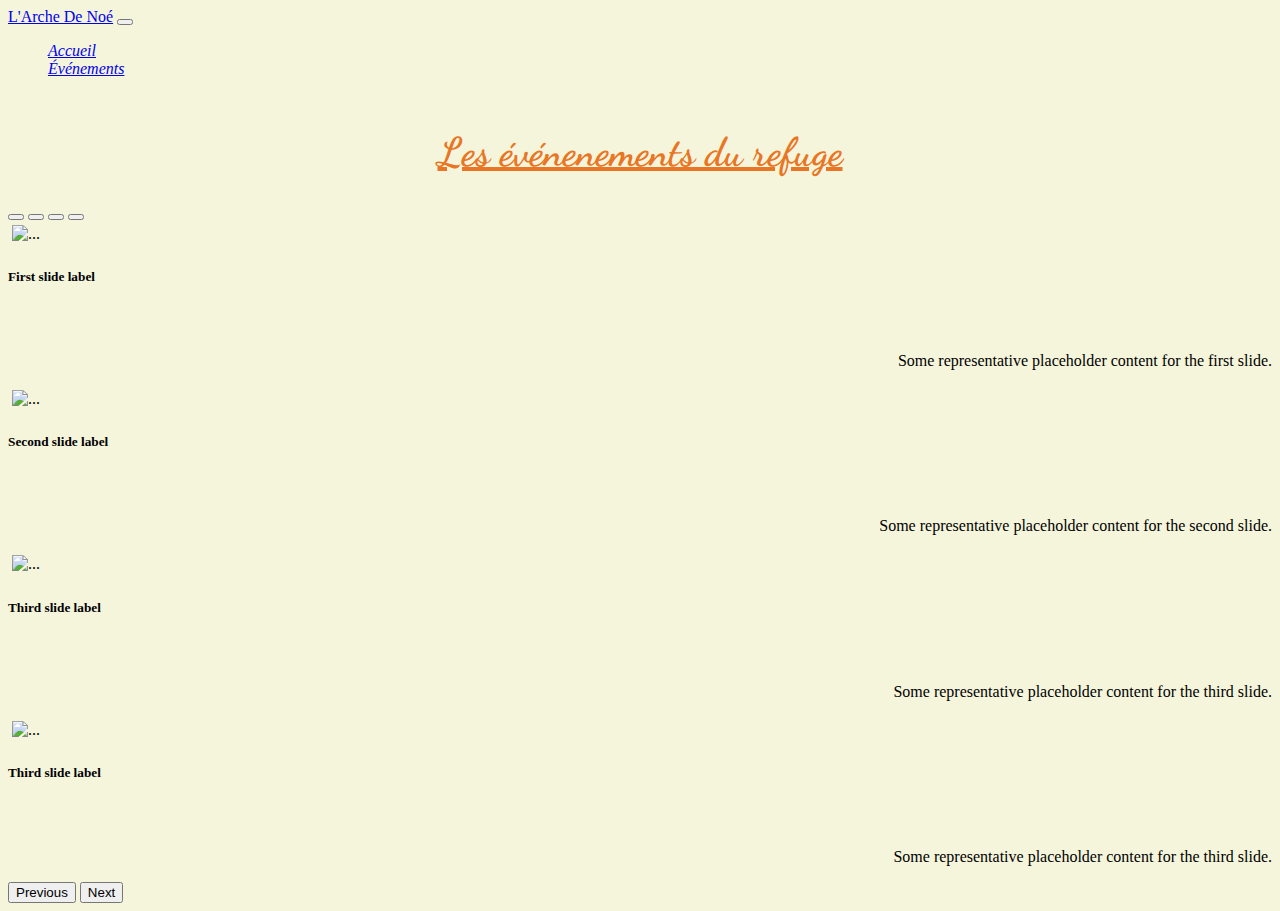
==== page2.html @ d609fa59 "Ajout de la 2eme page HTML du site" ====
<!DOCTYPE html>
<html lang="fr">
<head>
    <meta charset="UTF-8">
    <meta http-equiv="X-UA-Compatible" content="IE=edge">
    <meta name="viewport" content="width=device-width, initial-scale=1.0">
    
    <!-- css-->
    <link rel="stylesheet" href="css/bootstrap.min.css">
    <link rel="stylesheet" href="style.css">
    <!--Font Google-->
    <link rel="preconnect" href="https://fonts.gstatic.com">
    <link href="https://fonts.googleapis.com/css2?family=Girassol&display=swap" rel="stylesheet">
    <link rel="preconnect" href="https://fonts.gstatic.com">
    <link href="https://fonts.googleapis.com/css2?family=Lobster&display=swap" rel="stylesheet">
    <link rel="preconnect" href="https://fonts.gstatic.com">
    <link href="https://fonts.googleapis.com/css2?family=Newsreader:ital,wght@0,200;1,200&display=swap" rel="stylesheet"> 
    <link rel="preconnect" href="https://fonts.gstatic.com">
    <link href="https://fonts.googleapis.com/css2?family=Dancing+Script:wght@500&display=swap" rel="stylesheet"> 
    
    <title>Arche De Noé Brest </title>
</head>
<body>
    <!-- NAVBAR -->

  <nav class="navbar navbar-expand-lg navbar-light bg-light">
    <div class="container-fluid">
      <a class="navbar-brand" href="/index.html">L'Arche De Noé</a>
      <button class="navbar-toggler" type="button" data-bs-toggle="collapse" data-bs-target="#navbarNav" aria-controls="navbarNav" aria-expanded="false" aria-label="Toggle navigation">
        <span class="navbar-toggler-icon"></span>
      </button>
      <div class="collapse navbar-collapse" id="navbarNav">
        <ul class="navbar-nav">
          <li class="nav-item">
            <a class="nav-link active" aria-current="page" href="index.html">Accueil</a>
          </li>
          <li class="nav-item">
            <a class="nav-link" href="/page2.html">Événements</a>
          </li>
        </ul>
      </div>
    </div>
  </nav>




  <h1 class="refuge">Les événenements du refuge</h1>
  <div id="carouselExampleDark" class="carousel carousel-dark slide" data-bs-ride="carousel">
    <div class="carousel-indicators">
      <button type="button" data-bs-target="#carouselExampleDark" data-bs-slide-to="0" class="active" aria-current="true" aria-label="Slide 1"></button>
      <button type="button" data-bs-target="#carouselExampleDark" data-bs-slide-to="1" aria-label="Slide 2"></button>
      <button type="button" data-bs-target="#carouselExampleDark" data-bs-slide-to="2" aria-label="Slide 3"></button>
      <button type="button" data-bs-target="#carouselExampleDark" data-bs-slide-to="3" aria-label="Slide 4"></button>
    </div>
    <div class="carousel-inner">
      <div class="carousel-item active" data-bs-interval="10000">
        <img src="/Media/event1.png" class="d-block w-100 carouselimg" alt="...">
        <div class="carousel-caption d-none d-md-block">
          <h5>First slide label</h5>
          <p>Some representative placeholder content for the first slide.</p>
        </div>
      </div>
      <div class="carousel-item" data-bs-interval="2000">
        <img src="Media/event2.jpg" class="d-block w-100 carouselimg" alt="...">
        <div class="carousel-caption d-none d-md-block">
          <h5>Second slide label</h5>
          <p>Some representative placeholder content for the second slide.</p>
        </div>
      </div>
      <div class="carousel-item">
        <img src="/Media/event3.png" class="d-block w-100 carouselimg" alt="...">
        <div class="carousel-caption d-none d-md-block">
          <h5>Third slide label</h5>
          <p>Some representative placeholder content for the third slide.</p>
        </div>
      </div>
      <div class="carousel-item">
        <img src="/Media/event4.png" class="d-block w-100 carouselimg" alt="...">
        <div class="carousel-caption d-none d-md-block">
          <h5>Third slide label</h5>
          <p>Some representative placeholder content for the third slide.</p>
        </div>
      </div>
    </div>
    <button class="carousel-control-prev" type="button" data-bs-target="#carouselExampleDark" data-bs-slide="prev">
      <span class="carousel-control-prev-icon" aria-hidden="true"></span>
      <span class="visually-hidden">Previous</span>
    </button>
    <button class="carousel-control-next" type="button" data-bs-target="#carouselExampleDark" data-bs-slide="next">
      <span class="carousel-control-next-icon" aria-hidden="true"></span>
      <span class="visually-hidden">Next</span>
    </button>
  </div>

  <script src="https://cdn.jsdelivr.net/npm/bootstrap@5.0.0-beta3/dist/js/bootstrap.bundle.min.js" integrity="sha384-JEW9xMcG8R+pH31jmWH6WWP0WintQrMb4s7ZOdauHnUtxwoG2vI5DkLtS3qm9Ekf" crossorigin="anonymous"></script>
</body>
</html>
---- style.css ----
body{
    background-color: beige;
}
/* Home */
.card {
    
    margin-top: 100px;
    height: 600px;
    width: auto;
    
}
.title {
    text-align: center;
    font-family: 'Girassol', cursive;
    color: rgb(233,118,36);
   
}

.intro {
    
    margin-top: 20px;
    max-height: 200px;
    text-align: center;
    padding-left: 10px;
    padding-right: 10px;
    
    
    font-size: 18px;
    
}
    
.dog{
    
    height: 250px;
    width: 250px;
}

.draw {
    height: 220px;
    width: 220px;
}


body > div.container.position-relative > div > div.btn-group-vertical{
    margin: 180px 0 0 0;
    width: 50px;
}


.adoptions{
    text-align: center;
    margin-top: 20rem;
    font-family: 'Dancing Script', cursive;
    font-size: 40px;
    text-decoration-line: underline;
    color: rgb(233,118,36);
}

img {

    width: 200px;
    height: 200px;
    shape-outside: circle();
    margin: 4px;
}

h3 {
    text-align: right;
    font-family: 'Lobster', cursive, Arial, Helvetica, sans-serif;
    font-style: italic;
    
    
}
p{
    text-align: right;
    margin-top: 18px;
    padding-top: 45px;    
}
/* Card Special Stardust */
.card-special{
    height: 680px;
    width: auto;
    background-position: bottom;
    background-image: url(/Media/paws.png);
    background-position: center bottom;
    background-repeat: no-repeat;
}
.special{
    text-align: left;
    margin-top: 18px;
    
}
.get-special{
    height: 350px;
    width: 100%;
    
}


.card-fuego{
    height: 500px;
    width: auto;
    margin-top: 50px;
    background-image: url(/Media/paws.png);
    background-position: center bottom;
    background-repeat: no-repeat;
}
.cards{
    height: 550px;
    width: auto;
    margin-top: 50px;
    background-image: url(/Media/paws.png);
    background-position: center bottom;
    background-repeat: no-repeat;
}
.get{
    width: 100%;
    height:400px;
    margin-top: 10px;
    
}


html body footer div.container-fluid.p-3.mb-2.bg-dark.bg-gradient.text-white{
    height: 300px;
}


html body footer div.container-fluid.p-3.mb-2.bg-dark.bg-gradient.text-white div.mb-3.float-start{
    padding-left: 15px;
    
}

.coordinates{
    width: auto;
    height: auto;
    
}

li{
    font-style: italic;
    
}
ul{
   list-style: none;
}   








/* PAGE 2 */

.carouselimg{

    width: 500px;
    height: 500px;
}

.refuge{
    text-align: center;
    margin-top: 50px;
    font-family: 'Dancing Script', cursive;
    font-size: 40px;
    text-decoration-line: underline;
    color: rgb(233,118,36);
}
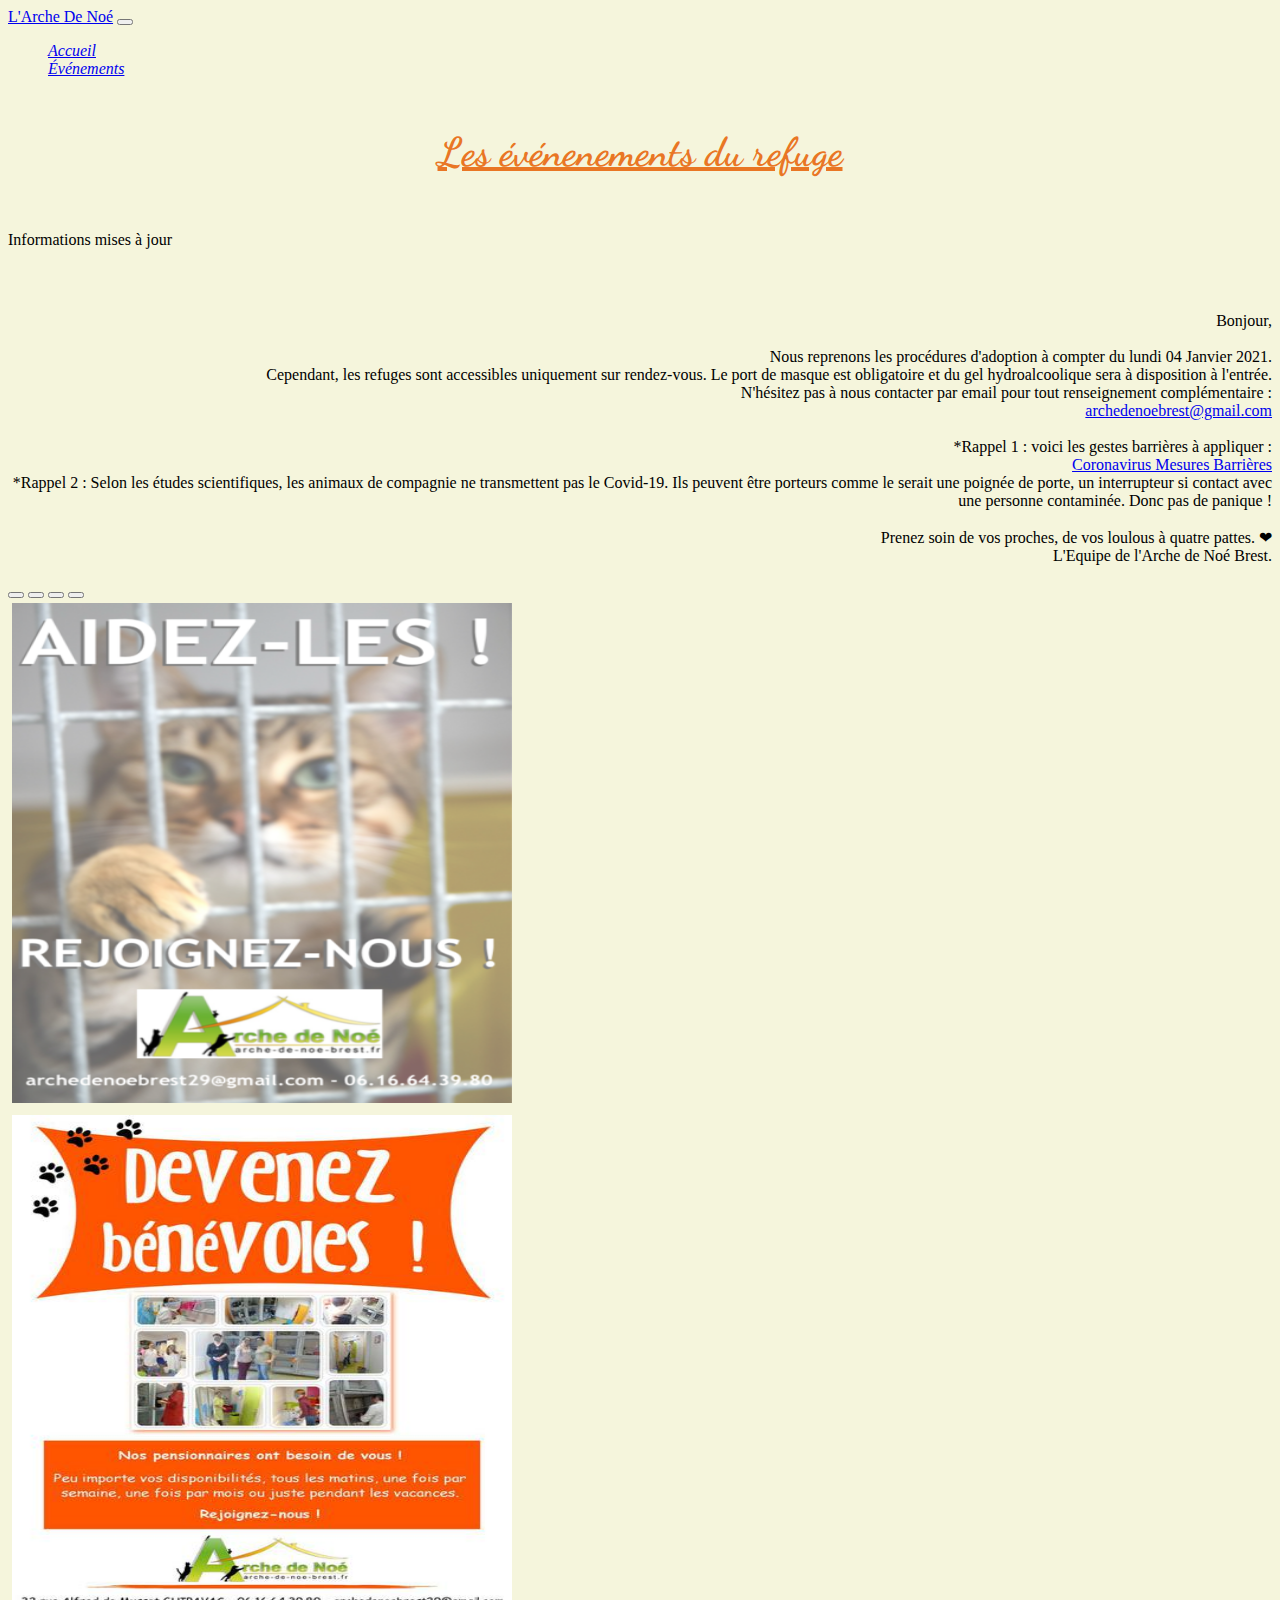
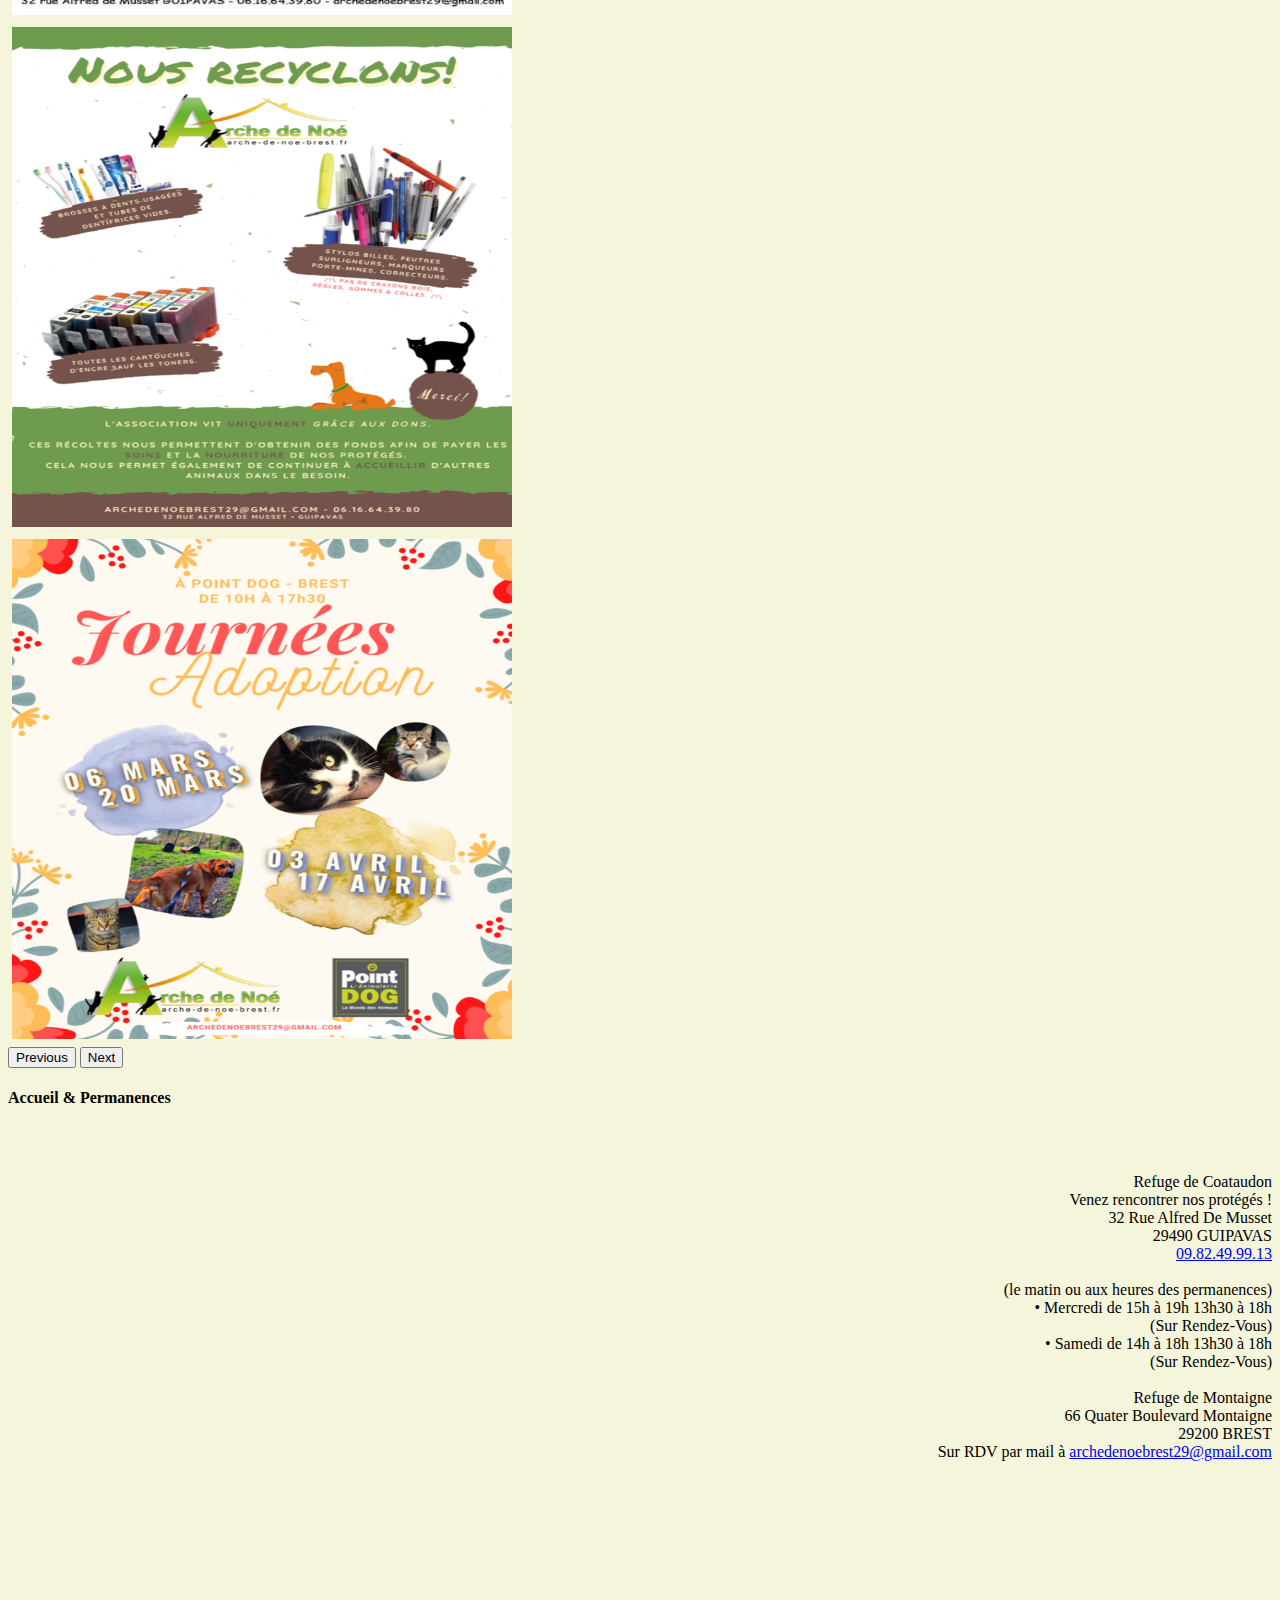
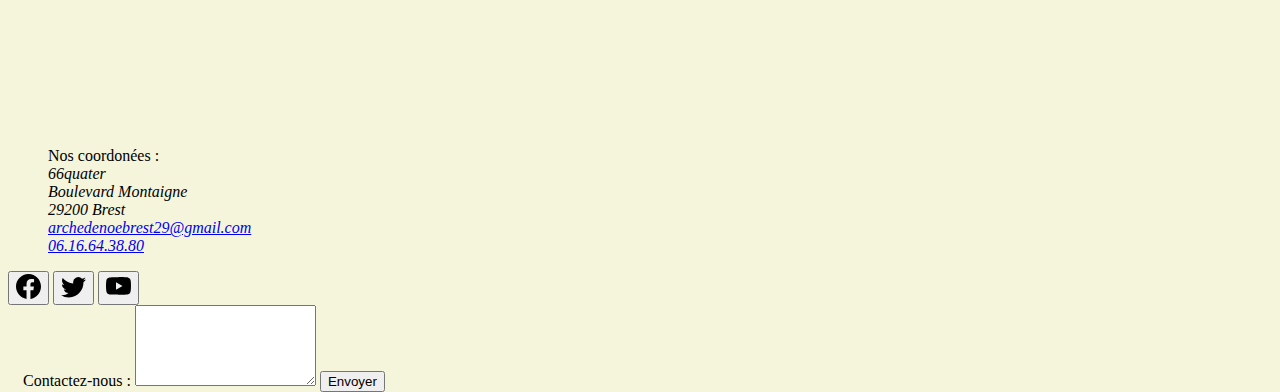
==== commit 9da20874: "Ajout De La Deuxième Page HTML En Version 1.3" ====
--- a/page2.html
+++ b/page2.html
@@ -16,8 +16,11 @@
     <link rel="preconnect" href="https://fonts.gstatic.com">
     <link href="https://fonts.googleapis.com/css2?family=Newsreader:ital,wght@0,200;1,200&display=swap" rel="stylesheet"> 
     <link rel="preconnect" href="https://fonts.gstatic.com">
-    <link href="https://fonts.googleapis.com/css2?family=Dancing+Script:wght@500&display=swap" rel="stylesheet"> 
-    
+    <link href="https://fonts.googleapis.com/css2?family=Dancing+Script:wght@500&display=swap" rel="stylesheet">
+    <link rel="preconnect" href="https://fonts.gstatic.com">
+    <link href="https://fonts.googleapis.com/css2?family=Itim&display=swap" rel="stylesheet">  
+    <link rel="preconnect" href="https://fonts.gstatic.com">
+    <link href="https://fonts.googleapis.com/css2?family=Amatic+SC:wght@700&display=swap" rel="stylesheet"> 
     <title>Arche De Noé Brest </title>
 </head>
 <body>
@@ -46,6 +49,33 @@
 
 
   <h1 class="refuge">Les événenements du refuge</h1>
+
+  <!-- CONTAINER INFO -->
+
+  <div class="container">
+    <div class="shadow p-3 mb-5 bg-body important">
+      <div class="alert alert-danger d-flex align-items-center" role="alert">
+        <svg class="bi flex-shrink-0 me-2" width="24" height="24"><use xlink:href="#exclamation-triangle-fill"/></svg>
+        <div>
+        Informations mises à jour 
+      </div>
+      </div>
+        <p class="left">Bonjour,<br><br>Nous reprenons les procédures d'adoption à compter du lundi 04 Janvier 2021.<br>
+           Cependant, les refuges sont accessibles uniquement sur rendez-vous. Le port de masque est obligatoire et du gel hydroalcoolique sera à disposition à l'entrée.<br>      
+            N'hésitez pas à nous contacter par email pour tout renseignement complémentaire :<br>
+            <a href="mailto:archedenoebrest@gmail.com">archedenoebrest@gmail.com</a><br><br>
+            *Rappel 1 : voici les gestes barrières à appliquer :<br>
+            <a href="https://www.gouvernement.fr/sites/default/files/coronavirus-mesures_barrieres.pdf" target="_blank">Coronavirus Mesures Barrières</a><br>
+            *Rappel 2 : Selon les études scientifiques, les animaux de compagnie ne transmettent pas le Covid-19. Ils peuvent être porteurs comme le serait une poignée de porte, un interrupteur si contact avec une personne contaminée. Donc pas de panique !<br><br>
+            Prenez soin de vos proches, de vos loulous à quatre pattes. ❤<br>
+            L'Equipe de l'Arche de Noé Brest.</p>
+    </div>    
+  </div>
+
+
+
+  <!-- CAROUSEL -->
+
   <div id="carouselExampleDark" class="carousel carousel-dark slide" data-bs-ride="carousel">
     <div class="carousel-indicators">
       <button type="button" data-bs-target="#carouselExampleDark" data-bs-slide-to="0" class="active" aria-current="true" aria-label="Slide 1"></button>
@@ -54,32 +84,24 @@
       <button type="button" data-bs-target="#carouselExampleDark" data-bs-slide-to="3" aria-label="Slide 4"></button>
     </div>
     <div class="carousel-inner">
-      <div class="carousel-item active" data-bs-interval="10000">
+      <div class="carousel-item" data-bs-interval="10000">
         <img src="/Media/event1.png" class="d-block w-100 carouselimg" alt="...">
         <div class="carousel-caption d-none d-md-block">
-          <h5>First slide label</h5>
-          <p>Some representative placeholder content for the first slide.</p>
         </div>
       </div>
       <div class="carousel-item" data-bs-interval="2000">
         <img src="Media/event2.jpg" class="d-block w-100 carouselimg" alt="...">
         <div class="carousel-caption d-none d-md-block">
-          <h5>Second slide label</h5>
-          <p>Some representative placeholder content for the second slide.</p>
         </div>
       </div>
       <div class="carousel-item">
         <img src="/Media/event3.png" class="d-block w-100 carouselimg" alt="...">
         <div class="carousel-caption d-none d-md-block">
-          <h5>Third slide label</h5>
-          <p>Some representative placeholder content for the third slide.</p>
         </div>
       </div>
-      <div class="carousel-item">
+      <div class="carousel-item active">
         <img src="/Media/event4.png" class="d-block w-100 carouselimg" alt="...">
         <div class="carousel-caption d-none d-md-block">
-          <h5>Third slide label</h5>
-          <p>Some representative placeholder content for the third slide.</p>
         </div>
       </div>
     </div>
@@ -93,6 +115,76 @@
     </button>
   </div>
 
+  <div class="container important">
+    <div class="shadow p-3 mb-5 bg-body important">
+      <div>
+        <h4>Accueil & Permanences</h4>
+        <p class="text-center">
+            Refuge de Coataudon<br>
+            Venez rencontrer nos protégés !<br>
+            32 Rue Alfred De Musset<br>
+            29490 GUIPAVAS<br>
+            <a href="tel:+0982499913">09.82.49.99.13</a><br><br>
+            (le matin ou aux heures des permanences)<br>
+          • Mercredi de 15h à 19h 13h30 à 18h<br>
+            (Sur Rendez-Vous)<br>
+          • Samedi de 14h à 18h 13h30 à 18h<br>
+            (Sur Rendez-Vous)<br><br>
+            Refuge de Montaigne<br>
+            66 Quater Boulevard Montaigne<br>
+            29200 BREST<br>
+            Sur RDV par mail à <a href="mailto:archedenoebrest29@gmail.com">archedenoebrest29@gmail.com</a>
+        </p>
+      </div>
+
+
+
+    </div>
+  </div>
+ 
   <script src="https://cdn.jsdelivr.net/npm/bootstrap@5.0.0-beta3/dist/js/bootstrap.bundle.min.js" integrity="sha384-JEW9xMcG8R+pH31jmWH6WWP0WintQrMb4s7ZOdauHnUtxwoG2vI5DkLtS3qm9Ekf" crossorigin="anonymous"></script>
 </body>
+<!-- FOOTER -->
+<footer>
+  <div class="container-fluid p-3 mb-2 bg-dark bg-gradient text-white">
+    <div class="float-start">
+      <iframe src="https://www.google.com/maps/embed?pb=!1m18!1m12!1m3!1d84752.26272947766!2d-4.569640258611915!3d48.40838679679215!2m3!1f0!2f0!3f0!3m2!1i1024!2i768!4f13.1!3m3!1m2!1s0x4816bbe1d9925b93%3A0xc6488358179c30ab!2sBrest!5e0!3m2!1sfr!2sfr!4v1620661852266!5m2!1sfr!2sfr" width="220" height="250" style="border:0; "allowfullscreen="" loading="lazy"></iframe>
+    </div> 
+
+    <div class="float-start coordinates">
+      <ul> Nos coordonées :
+          <li>66quater<br>Boulevard Montaigne<br>29200 Brest</li>
+          <li><a href="mailto:archedenoebrest29@gmail.com">archedenoebrest29@gmail.com</a></li>
+          <li><a href="tel:+0616643980">06.16.64.38.80</a></li>
+      </ul>
+    </div>
+
+    <div class="btn-group-vertical float-end" role="group" aria-label="Basic example">
+      <button type="button" class="btn btn-primary">
+          <svg xmlns="http://www.w3.org/2000/svg" width="25" height="25" fill="currentColor" class="bi bi-facebook" viewBox="0 0 16 16">
+          <path d="M16 8.049c0-4.446-3.582-8.05-8-8.05C3.58 0-.002 3.603-.002 8.05c0 4.017 2.926 7.347 6.75 7.951v-5.625h-2.03V8.05H6.75V6.275c0-2.017 1.195-3.131 3.022-3.131.876 0 1.791.157 1.791.157v1.98h-1.009c-.993 0-1.303.621-1.303 1.258v1.51h2.218l-.354 2.326H9.25V16c3.824-.604 6.75-3.934 6.75-7.951z"/>    
+          </svg>
+      </button>
+      
+      <button type="button" class="btn btn-primary">
+          <svg xmlns="http://www.w3.org/2000/svg" width="25" height="25" fill="currentColor" class="bi bi-twitter" viewBox="0 0 16 16">
+          <path d="M5.026 15c6.038 0 9.341-5.003 9.341-9.334 0-.14 0-.282-.006-.422A6.685 6.685 0 0 0 16 3.542a6.658 6.658 0 0 1-1.889.518 3.301 3.301 0 0 0 1.447-1.817 6.533 6.533 0 0 1-2.087.793A3.286 3.286 0 0 0 7.875 6.03a9.325 9.325 0 0 1-6.767-3.429 3.289 3.289 0 0 0 1.018 4.382A3.323 3.323 0 0 1 .64 6.575v.045a3.288 3.288 0 0 0 2.632 3.218 3.203 3.203 0 0 1-.865.115 3.23 3.23 0 0 1-.614-.057 3.283 3.283 0 0 0 3.067 2.277A6.588 6.588 0 0 1 .78 13.58a6.32 6.32 0 0 1-.78-.045A9.344 9.344 0 0 0 5.026 15z"/>
+          </svg>
+      </button>
+    
+      <button type="button" class="btn btn-primary">
+          <svg xmlns="http://www.w3.org/2000/svg" width="25" height="25" fill="currentColor" class="bi bi-youtube" viewBox="0 0 16 16">
+          <path d="M8.051 1.999h.089c.822.003 4.987.033 6.11.335a2.01 2.01 0 0 1 1.415 1.42c.101.38.172.883.22 1.402l.01.104.022.26.008.104c.065.914.073 1.77.074 1.957v.075c-.001.194-.01 1.108-.082 2.06l-.008.105-.009.104c-.05.572-.124 1.14-.235 1.558a2.007 2.007 0 0 1-1.415 1.42c-1.16.312-5.569.334-6.18.335h-.142c-.309 0-1.587-.006-2.927-.052l-.17-.006-.087-.004-.171-.007-.171-.007c-1.11-.049-2.167-.128-2.654-.26a2.007 2.007 0 0 1-1.415-1.419c-.111-.417-.185-.986-.235-1.558L.09 9.82l-.008-.104A31.4 31.4 0 0 1 0 7.68v-.123c.002-.215.01-.958.064-1.778l.007-.103.003-.052.008-.104.022-.26.01-.104c.048-.519.119-1.023.22-1.402a2.007 2.007 0 0 1 1.415-1.42c.487-.13 1.544-.21 2.654-.26l.17-.007.172-.006.086-.003.171-.007A99.788 99.788 0 0 1 7.858 2h.193zM6.4 5.209v4.818l4.157-2.408L6.4 5.209z"/>
+          </svg>
+      </button>
+    </div>         
+    
+    <div class="mb-3 float-start">
+      <label for="exampleFormControlTextarea1" class="form-label">Contactez-nous :</label>
+      <textarea class="form-control" id="exampleFormControlTextarea1" rows="5"></textarea>
+      <button class="btn btn-primary float-end" type="submit">Envoyer</button>
+    </div>
+
+  </div>
+</footer>
 </html>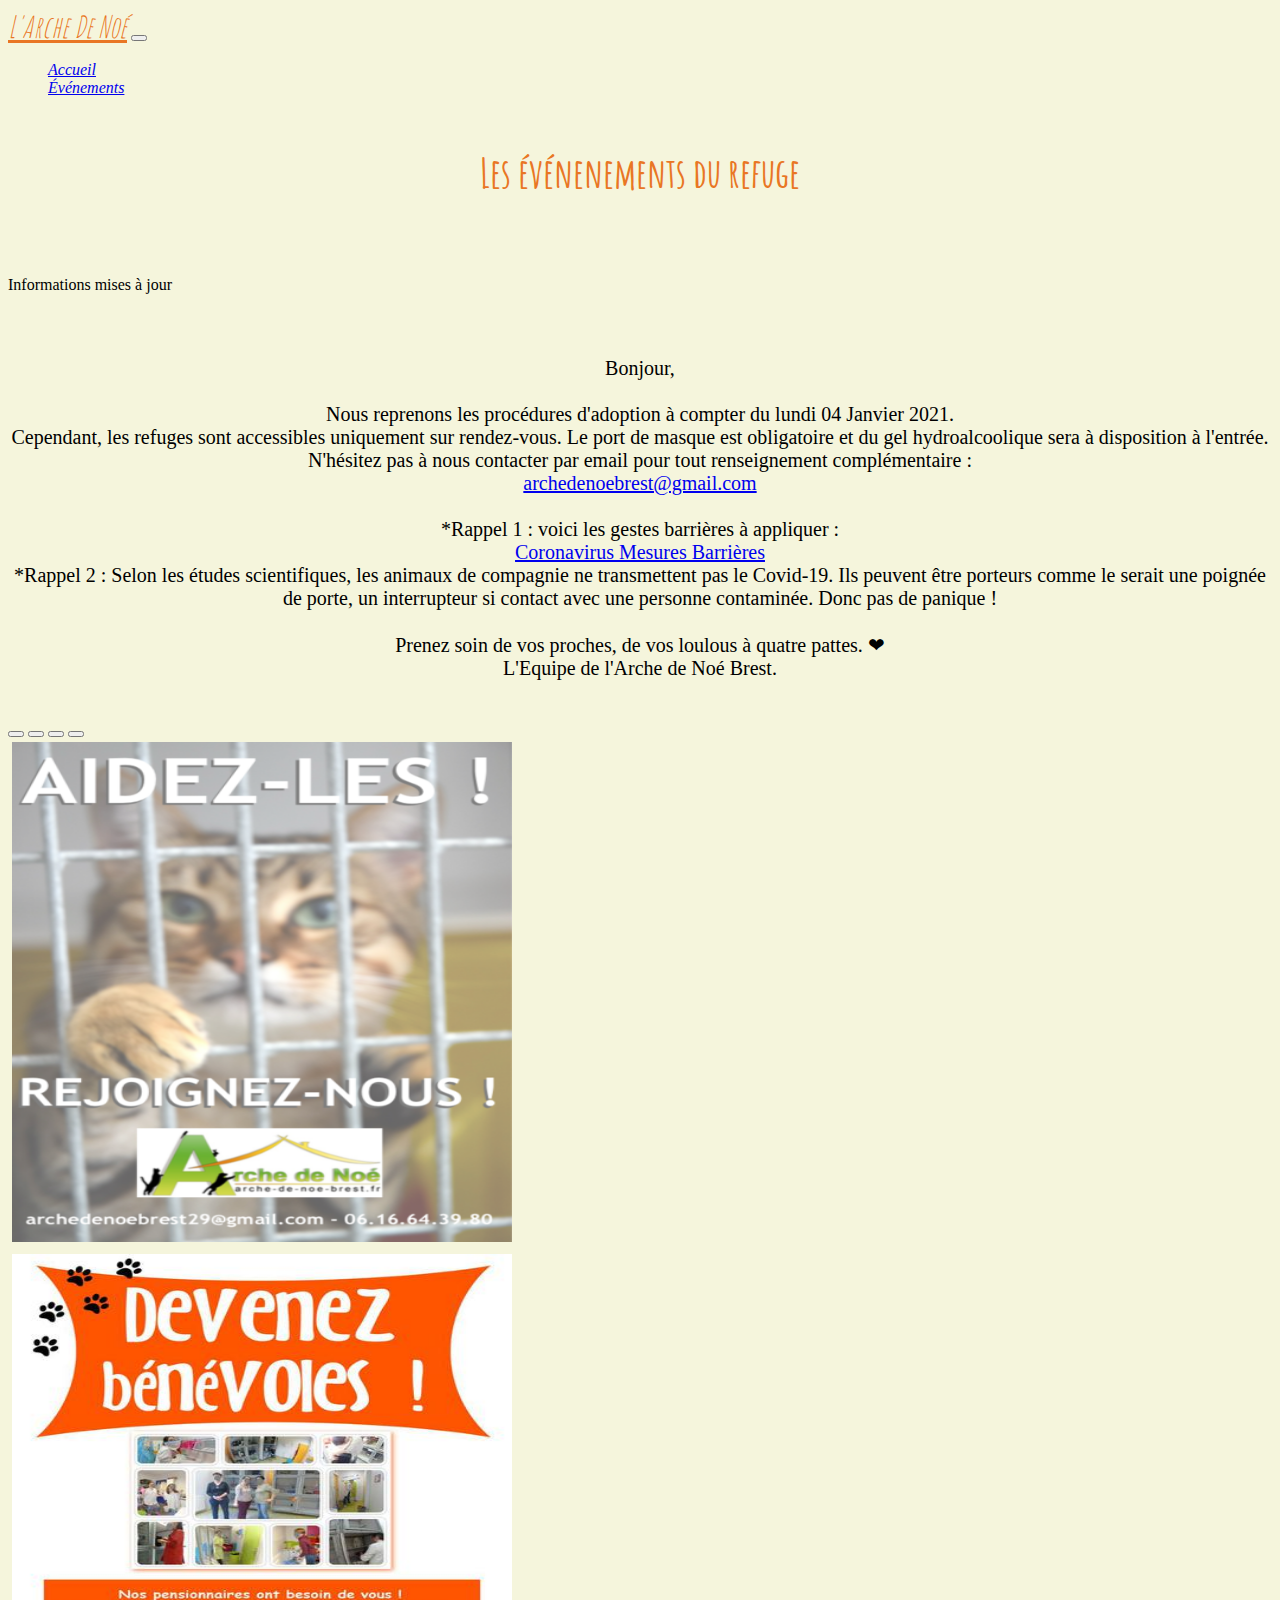
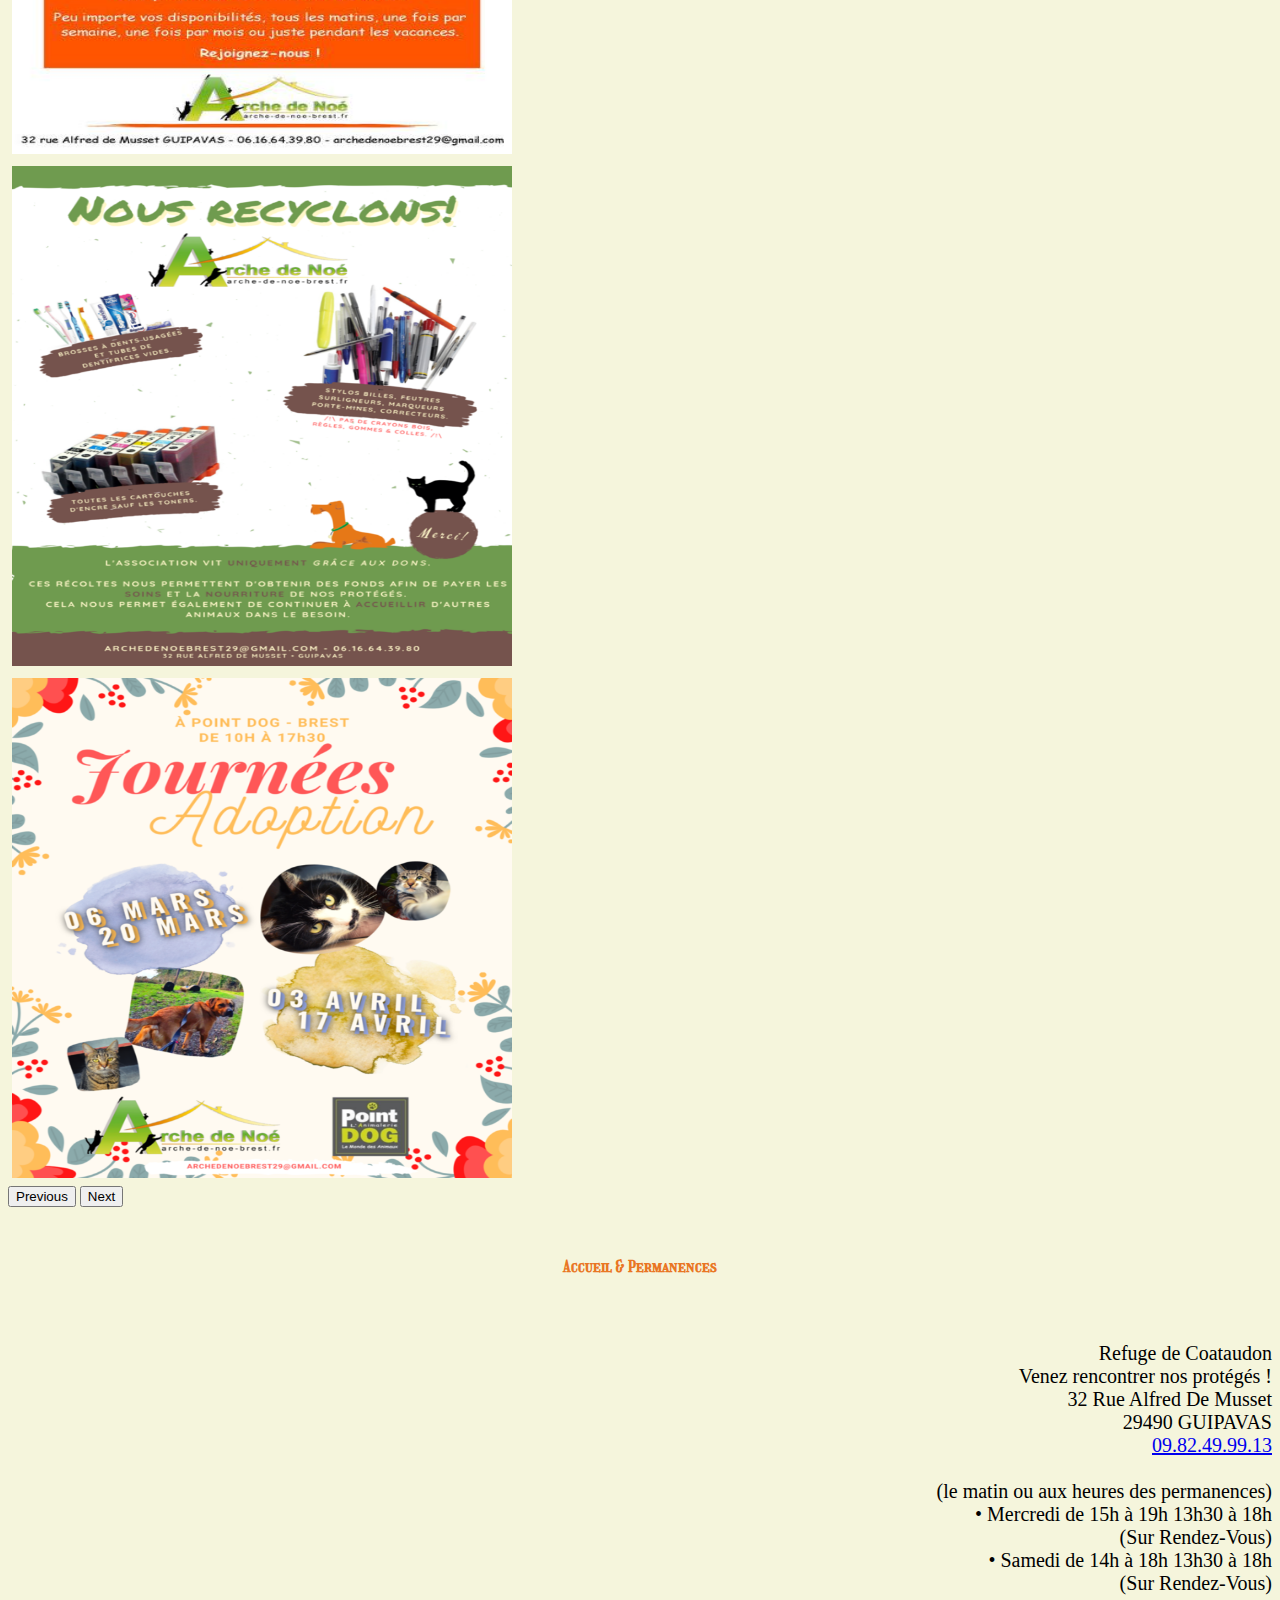
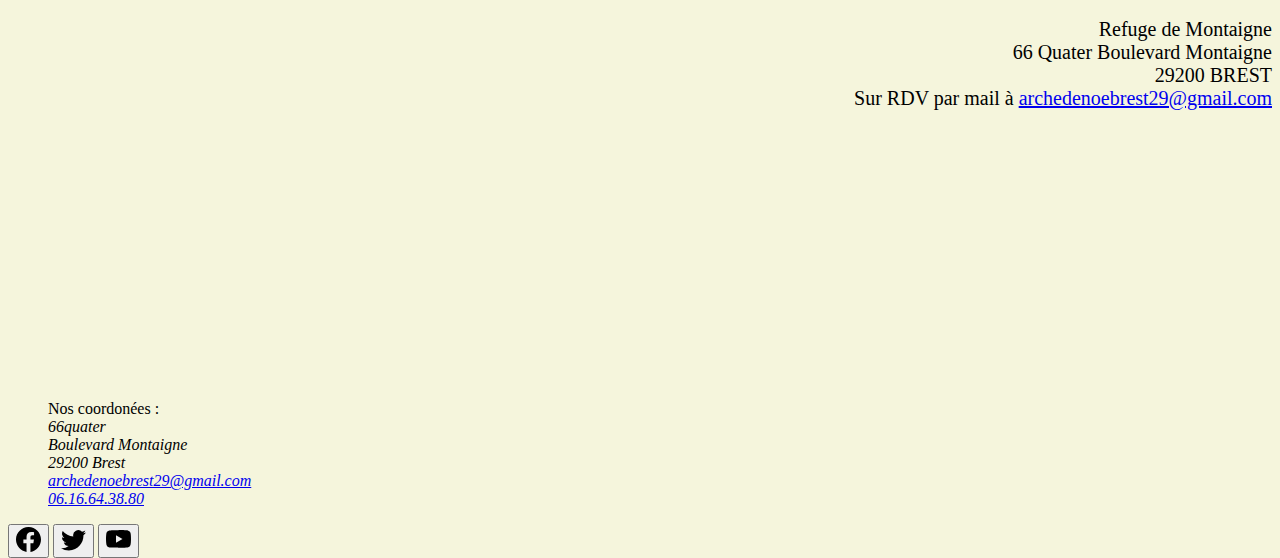
==== commit fc192a48: "Update page2.html" ====
--- a/page2.html
+++ b/page2.html
@@ -6,7 +6,7 @@
     <meta name="viewport" content="width=device-width, initial-scale=1.0">
     
     <!-- css-->
-    <link rel="stylesheet" href="css/bootstrap.min.css">
+    <link href="https://cdn.jsdelivr.net/npm/bootstrap@5.0.0/dist/css/bootstrap.min.css" rel="stylesheet" integrity="sha384-wEmeIV1mKuiNpC+IOBjI7aAzPcEZeedi5yW5f2yOq55WWLwNGmvvx4Um1vskeMj0" crossorigin="anonymous">
     <link rel="stylesheet" href="style.css">
     <!--Font Google-->
     <link rel="preconnect" href="https://fonts.gstatic.com">
@@ -187,4 +187,4 @@
 
   </div>
 </footer>
-</html>+</html>
--- a/style.css
+++ b/style.css
@@ -47,13 +47,20 @@
     width: 50px;
 }
 
-
+hr.style-four {
+    margin-top: 200px;
+    margin-left: auto;
+    margin-right: auto;
+    width: 80%;
+    height: 2px;
+    border: 0;
+    box-shadow: inset 0 12px 12px -12px rgba(0, 0, 0, 0.5);
+}
 .adoptions{
     text-align: center;
-    margin-top: 20rem;
-    font-family: 'Dancing Script', cursive;
+    margin-top: 80px;
+    font-family: 'Amatic SC', cursive;
     font-size: 40px;
-    text-decoration-line: underline;
     color: rgb(233,118,36);
 }
 
@@ -154,7 +161,15 @@
 
 
 /* PAGE 2 */
-
+.important{
+    margin-top: 50px;
+    width: auto;
+    height: auto;
+}
+.left{
+    text-align: left;
+    padding-bottom: 20px;
+}
 .carouselimg{
 
     width: 500px;
@@ -163,9 +178,297 @@
 
 .refuge{
     text-align: center;
-    margin-top: 50px;
-    font-family: 'Dancing Script', cursive;
+  
+    font-family: 'Amatic SC', cursive;
     font-size: 40px;
-    text-decoration-line: underline;
     color: rgb(233,118,36);
-}+}
+h4{
+    
+    text-align: center;
+    font-family: 'Girassol', cursive;
+    color: rgb(233,118,36);
+}
+html body nav.navbar.navbar-expand-lg.navbar-light.bg-light div.container-fluid a.navbar-brand{
+    font-family: 'Amatic SC', cursive;
+    font-size: 30px;
+    font-style: italic;
+    color: rgb(233,118,36);
+    
+}
+
+
+/* MEDIA QUERIES */
+/* Si ça fait beug le reste c'est celui là qu'il faut enlever */
+@media screen and (min-width: 990px) {
+     /* Img Draw Dog Size */
+    html body div.container.position-relative div.shadow.p-3.mb-5.bg-body.rounded.card div.position-absolute.top-100.start-50.translate-middle.dog img.rounded-circle.draw {
+        height: 300px;
+        width: 300px;
+    }
+    /* Div Dog Position */
+    html body div.container.position-relative div.shadow.p-3.mb-5.bg-body.rounded.card div.position-absolute.top-100.start-50.translate-middle.dog {
+        margin-left: auto;
+        margin-right: auto;
+        height: auto;
+        width: auto;
+    }
+    html body div.container.position-relative div.shadow.p-3.mb-5.bg-body.rounded.card div.position-relative.intro{
+        height: auto;
+        width: auto;
+    }
+    /* NE MARCHE PAS Font Size P Gestion */
+    html body div.container.position-relative div.shadow.p-3.mb-5.bg-body.rounded.card div.position-relative.intro p{
+        
+        text-align: center;
+        font-size: 28px;
+    }
+    /* FONT SIZE TITRES H3 */
+    .adoptions {
+        font-size: 4rem;
+    }
+    h3{
+        text-align: right;
+        font-size: 2rem;
+    }
+    .special{
+        text-align: left;
+        font-size: 2rem;
+    }
+    /* IMG SIZE FUEGO STARDUST PLUME  */
+    html body div.container.position-relative div.shadow.p-3.mb-5.bg-body.rounded.card-fuego article.get img.position-relative.float-start.rounded-circle.z-depth-2{
+        height: 350px;
+        width: 350px; 
+    }
+    html body div.container.position-relative div.shadow.p-3.mb-5.bg-body.rounded.card-special article.get-special img.position-relative.float-end.rounded-circle.z-depth-2{
+        height: 350px;
+        width: 350px;
+    }
+    html body div.container.position-relative div.shadow.p-3.mb-5.bg-body.rounded.cards article.get img.position-relative.float-start.rounded-circle.z-depth-2{
+        height: 350px;
+        width: 350px;
+    }
+    /* SIZE CONTAINER CARD STARDUST */
+    html body div.container.position-relative div.shadow.p-3.mb-5.bg-body.rounded.card-special {
+        height: 640px;
+    }  
+    /* MARGIN TOP TITLE REFUGE EVENT */
+    .refuge{
+        margin-top: 50px;
+    }
+    /* INNER CAROUSEL CONTENT SIZE */
+    html body div#carouselExampleDark.carousel.carousel-dark.slide.pointer-event div.carousel-inner{
+        margin-left: auto;
+        margin-right: auto;
+        width: 800px;
+        height: 550px;
+    }
+    html body div.container div.shadow.p-3.mb-5.bg-body.important p.left{
+        text-align: center;
+        font-size: 20px;
+    }
+    html body div.container.important div.shadow.p-3.mb-5.bg-body.important div p.text-center{
+        font-size: 20px;
+    }
+}
+
+@media only screen and (max-width: 650px) {
+
+    /* Google Map Widget */
+    html body footer div.container-fluid.p-3.mb-2.bg-dark.bg-gradient.text-white div.float-start iframe{
+        display: none;
+    }
+    /* Contact Us Widget */
+    html body footer div.container-fluid.p-3.mb-2.bg-dark.bg-gradient.text-white div.mb-3.float-start {
+        display: none;
+    }
+    /* UL Coordinates Padding */
+    html body footer div.container-fluid.p-3.mb-2.bg-dark.bg-gradient.text-white div.float-start.coordinates ul{
+        padding-left: 0px;
+    }
+    /* Social Networks Vertical Btns */
+    html body footer div.container-fluid.p-3.mb-2.bg-dark.bg-gradient.text-white div.btn-group-vertical.float-end{  
+    }
+    /* Font Size P Gestion */
+    html body div.container.position-relative div.shadow.p-3.mb-5.bg-body.rounded.card div.position-relative.intro p{
+        margin-top: 0px;
+        padding-top: 0px;
+        text-align: center;
+        font-size: 18px;
+    }
+    html body div.container.position-relative div.shadow.p-3.mb-5.bg-body.rounded.card-fuego article.get p{
+        text-align: right;
+        font-size: 19px;
+    }
+    html body div.container.position-relative div.shadow.p-3.mb-5.bg-body.rounded.card-special article.get-special p.special{
+        text-align: left;
+        font-size: 18px;
+    }
+    html body div.container.position-relative div.shadow.p-3.mb-5.bg-body.rounded.cards article.get p{
+        text-align: right;
+        font-size: 19px;
+    }
+    /* HEIGHT CARDS GESTION */
+    .card-fuego{
+        height: 570px;
+    }
+    .card-special{
+        height: 720px;
+    }
+    .cards{
+        height: 600px;
+    }
+    /* MARGIN TOP TITLE REFUGE EVENT */
+    .refuge{
+        margin-top: 30px;
+    }
+}
+
+@media only screen and (min-width: 650px){
+    
+     /* Contact Us Widget */
+     html body footer div.container-fluid.p-3.mb-2.bg-dark.bg-gradient.text-white div.mb-3.float-start {
+        display: none;
+    }
+    /* Font Size P Gestion */
+    html body div.container.position-relative div.shadow.p-3.mb-5.bg-body.rounded.card div.position-relative.intro p{
+        margin-top: 20px;
+        padding-top: 20px;
+        text-align: center;
+        font-size: 19px;
+    }
+    html body div.container.position-relative div.shadow.p-3.mb-5.bg-body.rounded.card-fuego article.get p{
+        text-align: right;
+        font-size: 19px;
+    }
+    html body div.container.position-relative div.shadow.p-3.mb-5.bg-body.rounded.card-special article.get-special p.special{
+        text-align: left;
+        font-size: 18px;
+    }
+    html body div.container.position-relative div.shadow.p-3.mb-5.bg-body.rounded.cards article.get p{
+        text-align: right;
+        font-size: 19px;
+    }
+}
+
+
+@media only screen and (max-width: 420px) {
+
+    html body footer div.container-fluid.p-3.mb-2.bg-dark.bg-gradient.text-white{
+        height: 178px;
+    }
+
+    /* Social Networks Btns */
+    html body div.container.position-relative div.shadow.p-3.mb-5.bg-body.rounded.card div.btn-group-vertical{
+        display: none;
+    }
+    /* Div Dog Position */
+    html body div.container.position-relative div.shadow.p-3.mb-5.bg-body.rounded.card div.position-absolute.top-100.start-50.translate-middle.dog{
+        margin-left: auto;
+        margin-right: auto;
+        height: auto;
+        width: auto;
+    }
+    /* Size Draw Img */
+    html body div.container.position-relative div.shadow.p-3.mb-5.bg-body.rounded.card div.position-absolute.top-100.start-50.translate-middle.dog img.rounded-circle.draw{
+        height: 180px;
+        width: 180px;
+    }
+    /* Font Size P Gestion */
+    html body div.container.position-relative div.shadow.p-3.mb-5.bg-body.rounded.card div.position-relative.intro p{
+        margin-top: 0px;
+        padding-top: 0px;
+        text-align: center;
+        font-size: 18px;
+    }
+    html body div.container.position-relative div.shadow.p-3.mb-5.bg-body.rounded.card-fuego article.get p{
+        text-align: right;
+        font-size: 16px;
+    }
+    html body div.container.position-relative div.shadow.p-3.mb-5.bg-body.rounded.card-special article.get-special p.special{
+        text-align: left;
+        font-size: 16px;
+    }
+    
+
+@media only screen and (max-width: 319px) {
+
+    /* Div Dog Position */
+    html body div.container.position-relative div.shadow.p-3.mb-5.bg-body.rounded.card div.position-absolute.top-100.start-50.translate-middle.dog{
+            display: none;
+    }
+
+    /* Size Draw Img */
+    html body div.container.position-relative div.shadow.p-3.mb-5.bg-body.rounded.card div.position-absolute.top-100.start-50.translate-middle.dog img.rounded-circle.draw{
+        height: 150px;
+        width: 150px;
+    }
+    /* P Size Stardust Special */
+    html body div.container.position-relative div.shadow.p-3.mb-5.bg-body.rounded.card-special article.get-special p.special{
+        font-size: 18px;
+        
+    }
+    /* Size Img Fuego */
+    html body div.container.position-relative div.shadow.p-3.mb-5.bg-body.rounded.card-fuego article.get img.position-relative.float-start.rounded-circle.z-depth-2{
+        height: 130px;
+        width: 130px;
+    }
+    /* Size Img Stardust */
+    html body div.container.position-relative div.shadow.p-3.mb-5.bg-body.rounded.card-special article.get-special img.position-relative.float-end.rounded-circle.z-depth-2{
+        height: 130px;
+        width: 130px;
+    }
+    /* Size Img Plume */
+    html body div.container.position-relative div.shadow.p-3.mb-5.bg-body.rounded.cards article.get img.position-relative.float-start.rounded-circle.z-depth-2{
+        height: 130px;
+        width: 130px;
+    }
+    /* MarginTop H1 Refuge Page 2 */
+    html body h1.refuge{
+        margin-top: 4rem;
+    }
+    /* HR Margin */
+    html body hr.style-four{
+        margin-top: 100px;
+    }
+    .card-fuego{
+        height: 550px;
+    }
+    .card-special{
+        height: 840px;
+    }
+    .cards{
+        height: 650px;
+    }
+    
+
+}
+@media only screen and (min-width: 319px) {
+
+
+/* Size Img Fuego */
+html body div.container.position-relative div.shadow.p-3.mb-5.bg-body.rounded.card-fuego article.get img.position-relative.float-start.rounded-circle.z-depth-2{
+    height: 160px;
+    width: 160px;
+}
+/* Size Img Stardust */
+html body div.container.position-relative div.shadow.p-3.mb-5.bg-body.rounded.card-special article.get-special img.position-relative.float-end.rounded-circle.z-depth-2{
+    height: 160px;
+    width: 160px;
+}
+/* Size Img Plume */
+html body div.container.position-relative div.shadow.p-3.mb-5.bg-body.rounded.cards article.get img.position-relative.float-start.rounded-circle.z-depth-2{
+    height: 160px;
+    width: 160px;
+}
+.card-fuego{
+    height: 550px;
+}
+.card-special{
+    height: 780px;
+}
+.cards{
+    height: 720px;
+}
+}
+
